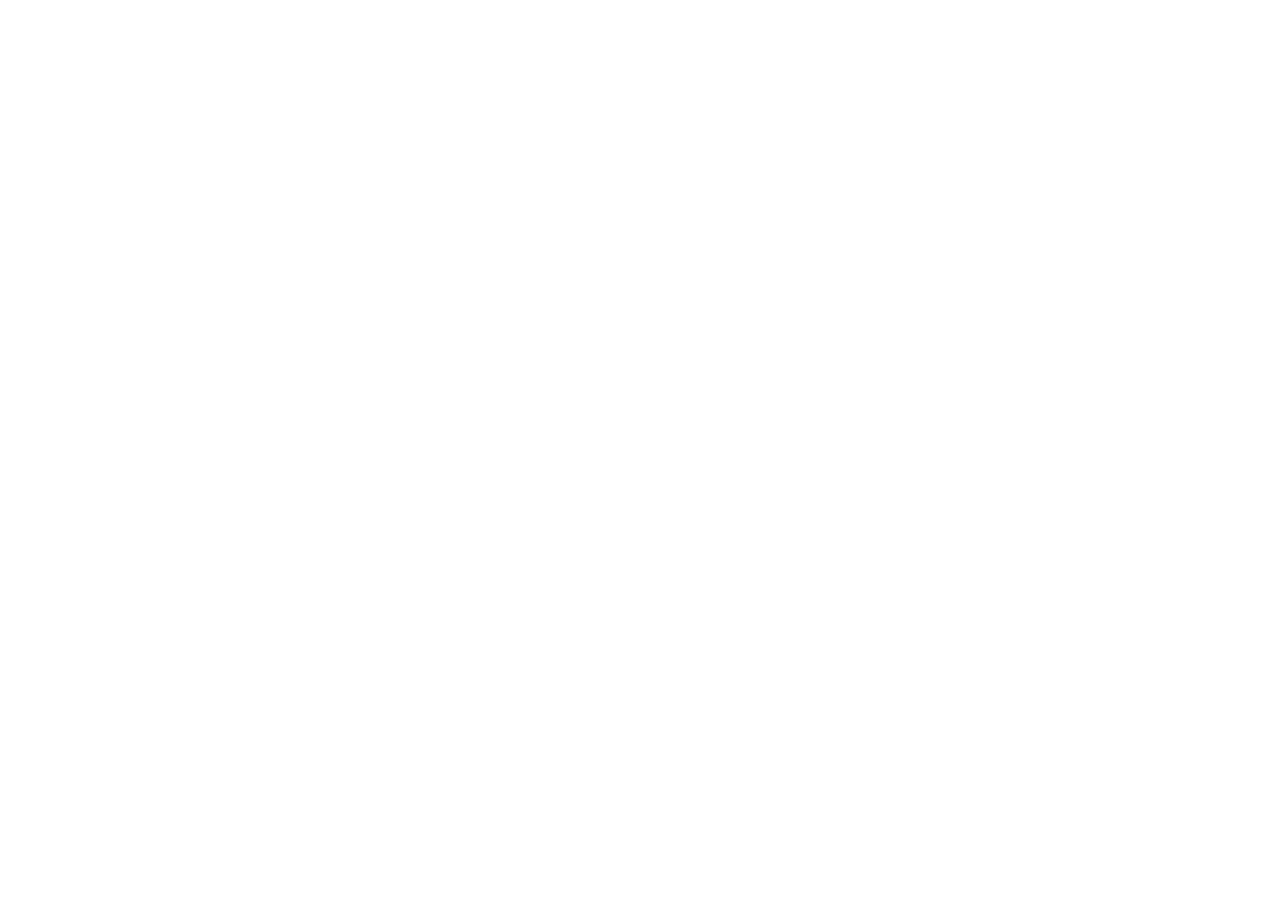
==== index.html @ 41e15e70 "initial commit" ====
<!DOCTYPE html>
<html lang="en">
<head>
    <meta charset="UTF-8">
    <meta name="viewport" content="width=device-width, initial-scale=1.0">
    <title>Document</title>
</head>
<body>
    
<script src="script.js"></script>
</body>
</html>
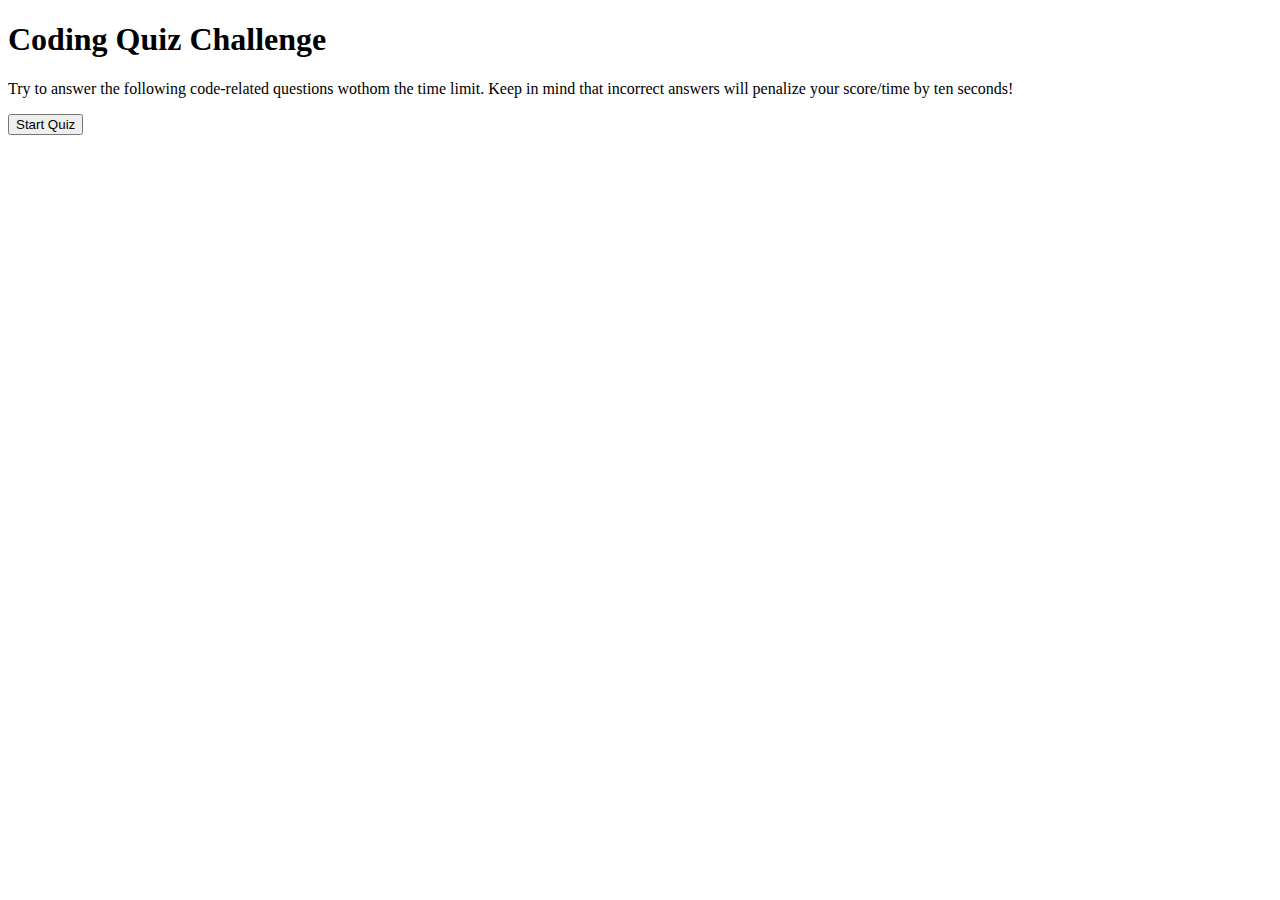
==== commit 483bdbe5: "Coded series of question to appear after each other; Requires styling" ====
--- a/index.html
+++ b/index.html
@@ -3,10 +3,16 @@
 <head>
     <meta charset="UTF-8">
     <meta name="viewport" content="width=device-width, initial-scale=1.0">
-    <title>Document</title>
+    <title>Coding Quiz by Ryan M</title>
 </head>
+
 <body>
-    
+
+    <h1 class="start-h1">Coding Quiz Challenge</h1>
+    <p class="start-p"> Try to answer the following code-related questions wothom the time limit. Keep in mind that incorrect answers will penalize your score/time by ten seconds!</p>
+    <button class="start-button">Start Quiz</button>
+
 <script src="script.js"></script>
+
 </body>
 </html>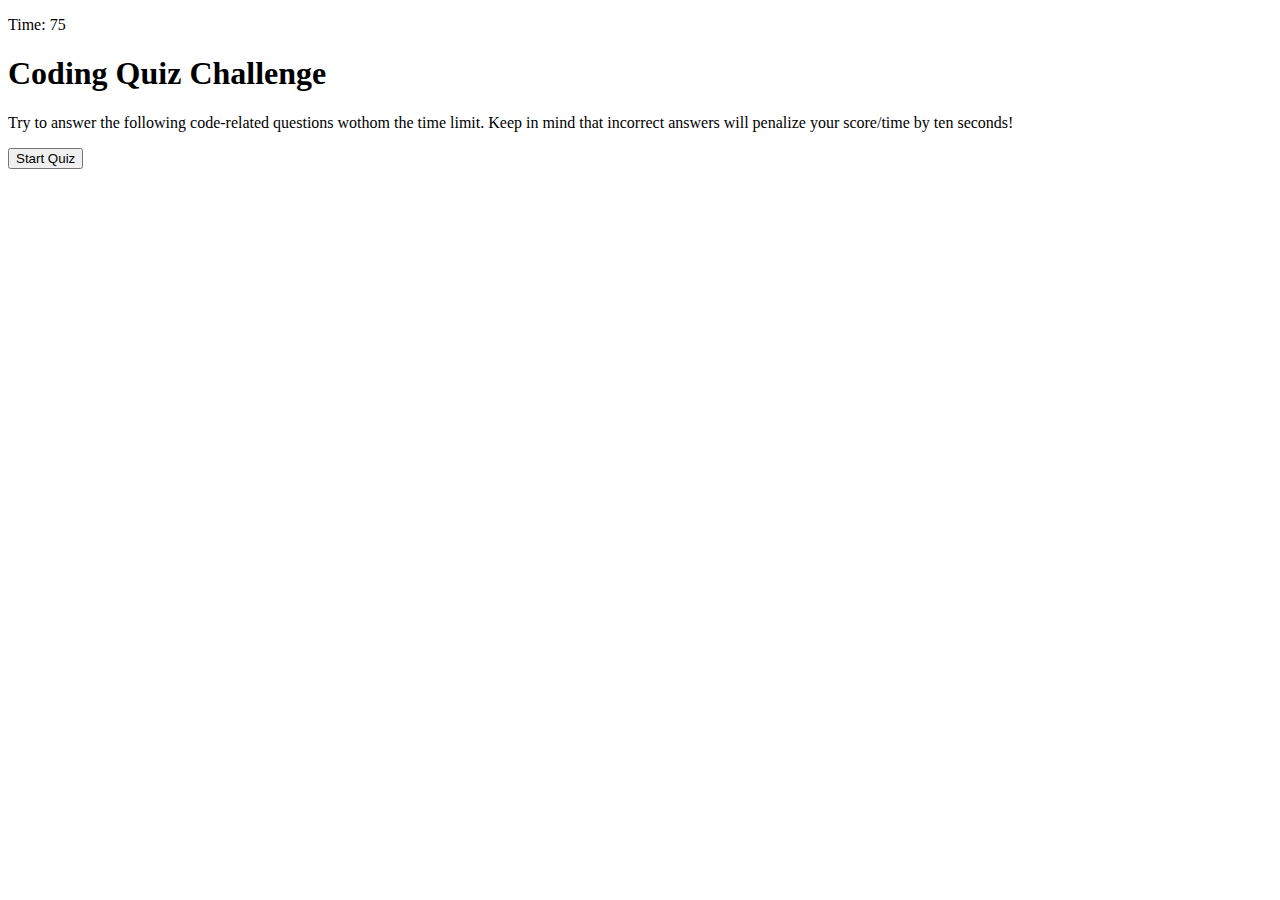
==== commit 073cd029: "Added working timer and dummy files for high score screen" ====
--- a/index.html
+++ b/index.html
@@ -7,12 +7,12 @@
 </head>
 
 <body>
-
+    <p class="time"></p>
     <h1 class="start-h1">Coding Quiz Challenge</h1>
     <p class="start-p"> Try to answer the following code-related questions wothom the time limit. Keep in mind that incorrect answers will penalize your score/time by ten seconds!</p>
     <button class="start-button">Start Quiz</button>
 
-<script src="script.js"></script>
+<script src="index-script.js"></script>
 
 </body>
 </html>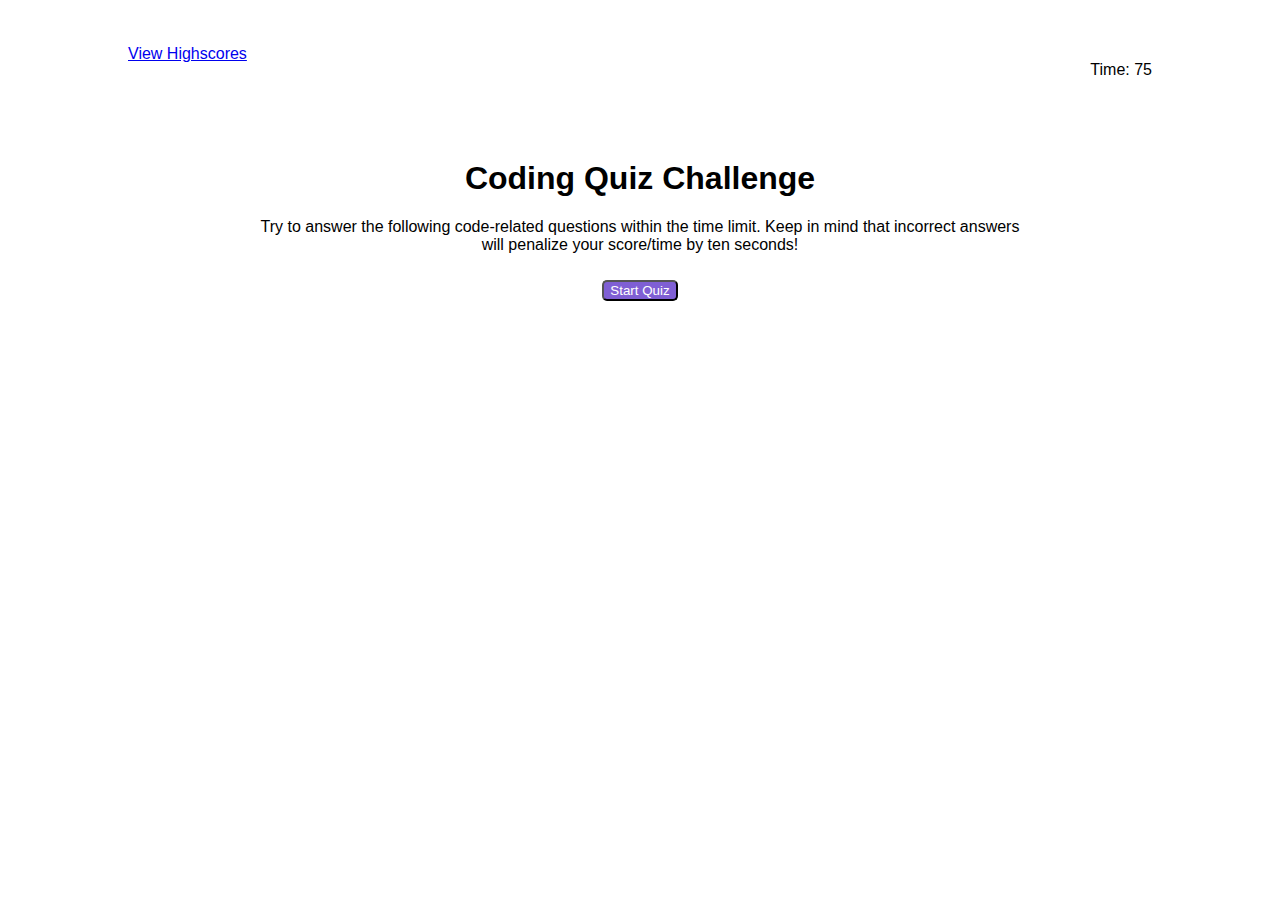
==== commit e3faa8c0: "High score table now populates automatically, CSS styling added" ====
--- a/index.html
+++ b/index.html
@@ -2,14 +2,16 @@
 <html lang="en">
 <head>
     <meta charset="UTF-8">
+    <link rel="stylesheet" href="style.css">
     <meta name="viewport" content="width=device-width, initial-scale=1.0">
     <title>Coding Quiz by Ryan M</title>
 </head>
 
 <body>
+    <a class="go-to-score" href="highscores.html">View Highscores</a>
     <p class="time"></p>
     <h1 class="start-h1">Coding Quiz Challenge</h1>
-    <p class="start-p"> Try to answer the following code-related questions wothom the time limit. Keep in mind that incorrect answers will penalize your score/time by ten seconds!</p>
+    <p class="start-p"> Try to answer the following code-related questions within the time limit. Keep in mind that incorrect answers will penalize your score/time by ten seconds!</p>
     <button class="start-button">Start Quiz</button>
 
 <script src="index-script.js"></script>
--- a/style.css
+++ b/style.css
@@ -0,0 +1,39 @@
+* {
+    box-sizing: border-box;
+    font-family: 'Trebuchet MS', 'Lucida Sans Unicode', 'Lucida Grande', 'Lucida Sans', Arial, sans-serif;
+}
+
+body {
+    text-align: center;
+    margin: 12.5% 20% 0 20%;
+ }
+
+.time {
+    position: absolute;
+    top: 5%;
+    right: 10%;
+}
+
+.go-to-score {
+    position: absolute;
+    top: 5%;
+    left: 10%;
+}
+
+button {
+    background: rgb(127, 95, 212);
+    color: white;
+    margin: 10px;
+    border-radius: 5px;
+}
+
+.container button {
+    margin: 10px 10px 10px 20%;
+    display: block;
+ }
+
+ li {
+    list-style-type: none;
+    text-align: left;
+    padding: 0 0 0 33%;
+ }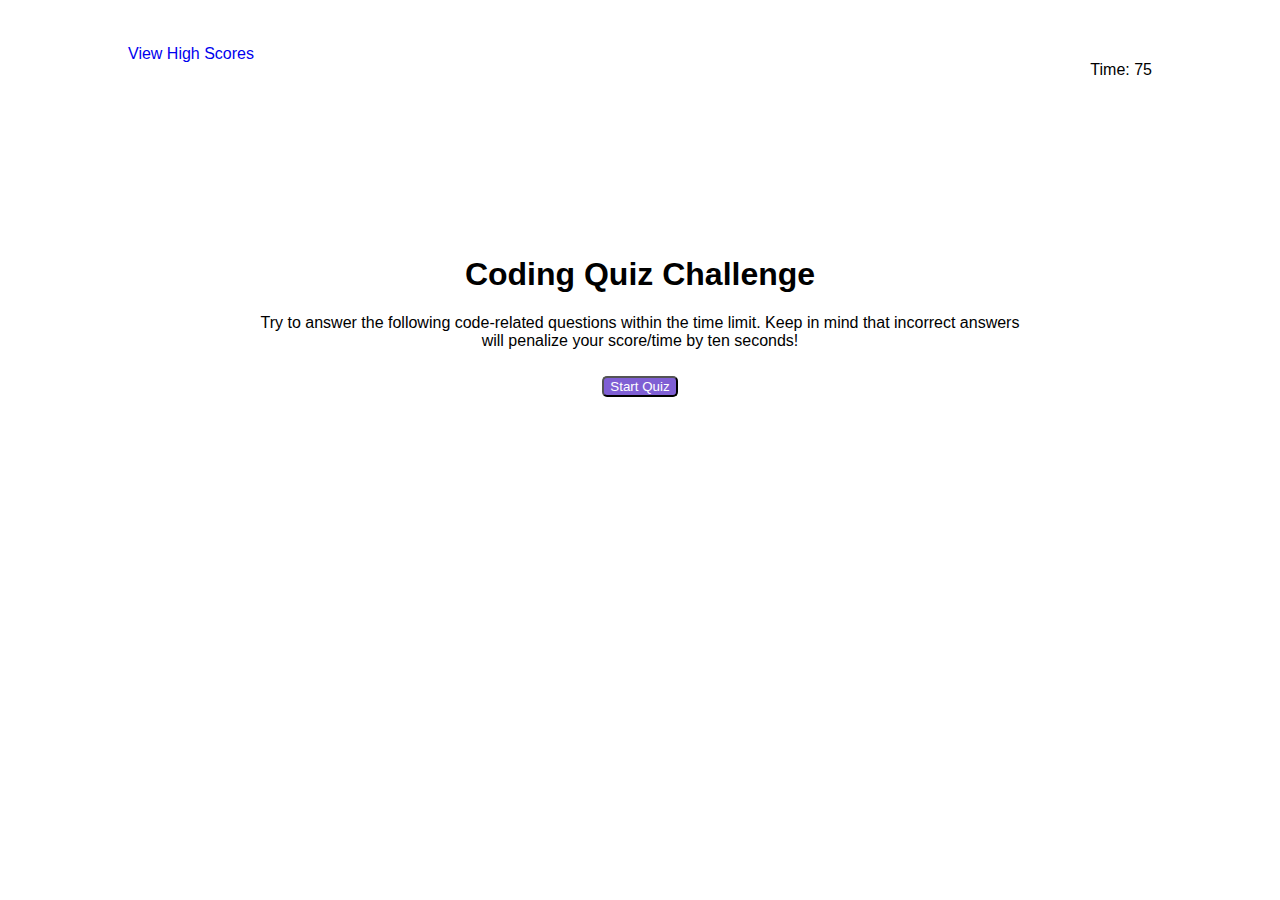
==== commit c71f9078: "Fixed typos" ====
--- a/index.html
+++ b/index.html
@@ -8,7 +8,7 @@
 </head>
 
 <body>
-    <a class="go-to-score" href="highscores.html">View Highscores</a>
+    <a class="go-to-score" href="highscores.html">View High Scores</a>
     <p class="time"></p>
     <h1 class="start-h1">Coding Quiz Challenge</h1>
     <p class="start-p"> Try to answer the following code-related questions within the time limit. Keep in mind that incorrect answers will penalize your score/time by ten seconds!</p>
--- a/style.css
+++ b/style.css
@@ -5,7 +5,7 @@
 
 body {
     text-align: center;
-    margin: 12.5% 20% 0 20%;
+    margin: 20%;
  }
 
 .time {
@@ -18,6 +18,7 @@
     position: absolute;
     top: 5%;
     left: 10%;
+    text-decoration: none;
 }
 
 button {
@@ -36,4 +37,16 @@
     list-style-type: none;
     text-align: left;
     padding: 0 0 0 33%;
- }+ }
+
+ .feedback { 
+    color: grey;
+    font-style: italic;
+    border-style: solid;
+    border-color: rgb(173, 177, 174);
+    border-bottom: 1px;
+    border-right: 0;
+    border-left: 0;
+    padding: 5px;
+ }
+ 